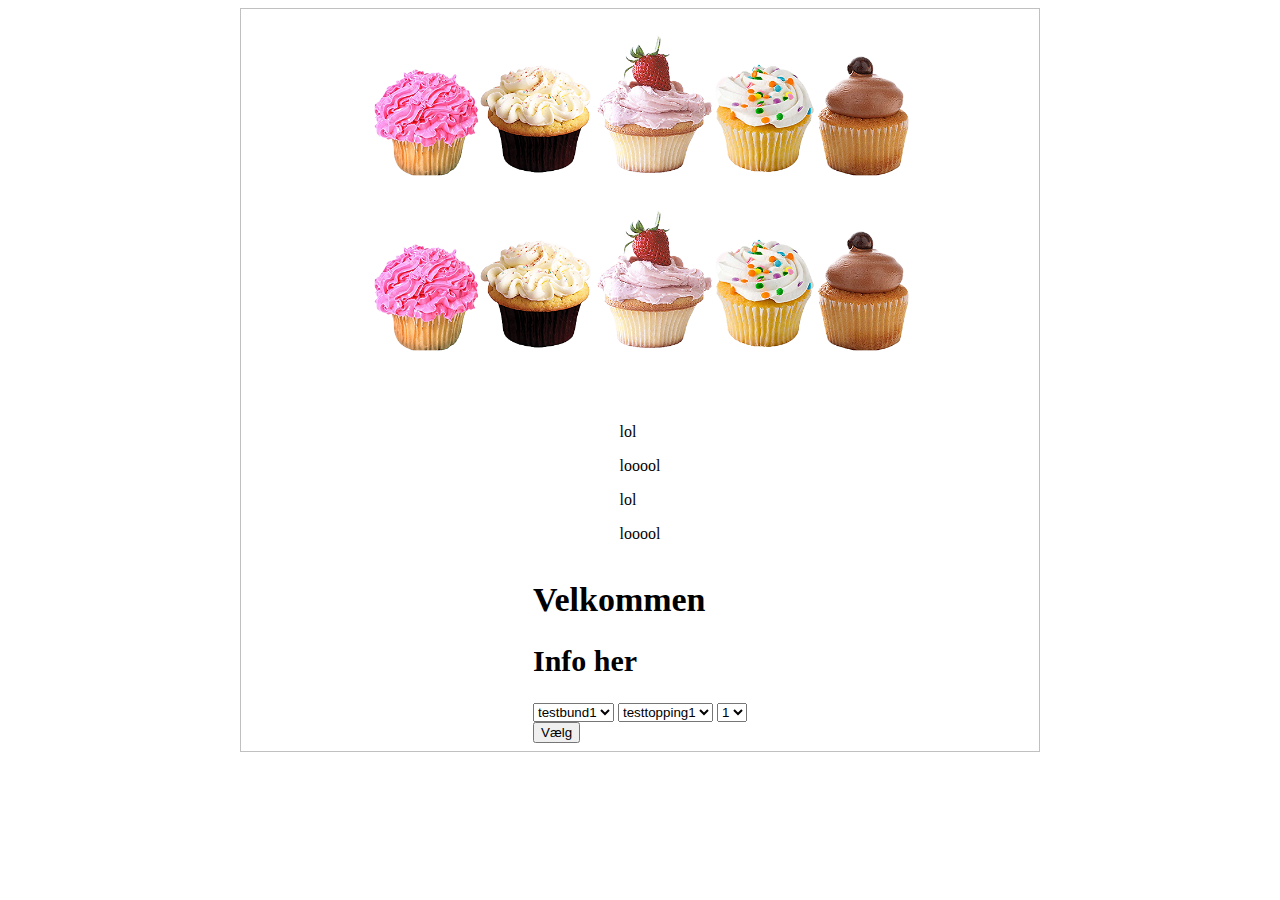
==== src/main/resources/templates/index.html @ a274a2ba "fff" ====
<!DOCTYPE html>
<html xmlns="http://www.w3.org/1999/xhtml" xmlns:th="http://www.thymeleaf.org">

<title>Frontpage</title>
<meta charset="UTF-8">
<meta name="viewport" content="width=device-width, initial-scale=1.0">
<link href="../public/css/styles.css" th:href="@{/css/styles.css}" rel="stylesheet"/>
<link rel="icon" type="image/png" sizes="32x32" th:href="@{/images/cupcakefavico32x32.png}">
<link rel="icon" type="image/png" sizes="48x48" th:href="@{/images/cupcakefavico48x48.png}">
</head>

<body>

<div class="page">
    <header>
        <a href="index.html" th:href="@{/}">
            <img src="../public/images/cupcakelogocakes.png" th:src="@{/images/cupcakelogotitle.png}" alt="" />
            <img alt="logo" src="../public/images/cupcakelogocakes.png" th:src="@{/images/cupcakelogocakes.png}"/>
        </a>
    </header>

    <div class="navbar">
        <div class="navbarLeft">
            <p>lol</p>
            <p>looool</p>
        </div>
        <div class="navbarRight">
            <p>lol</p>
            <p>looool</p>
        </div>
    </div>

    <div class="frontpageBoxOrder">
        <h1>Velkommen</h1>
        <h2>Info her</h2>
        <form method="post">
            <div class="frontpageBoxOrderSelections">
                <select name="bund">
                    <option value="testbund1">testbund1</option>
                    <option value="testbund2">testbund2</option>
                    </select>

      <select name="topping">
                    <option value="testtopping1">testtopping1</option>
                    <option value="testtopping2">testtopping2</option>
                    </select>

      <select name="antal">
                    <option value="1">1</option>
                    <option value="2">2</option>
                    </select>

            </div>
            <button formaction="/order" type="submit">Vælg</button>
        </form>
    </div>
</div>
</body>
</html>
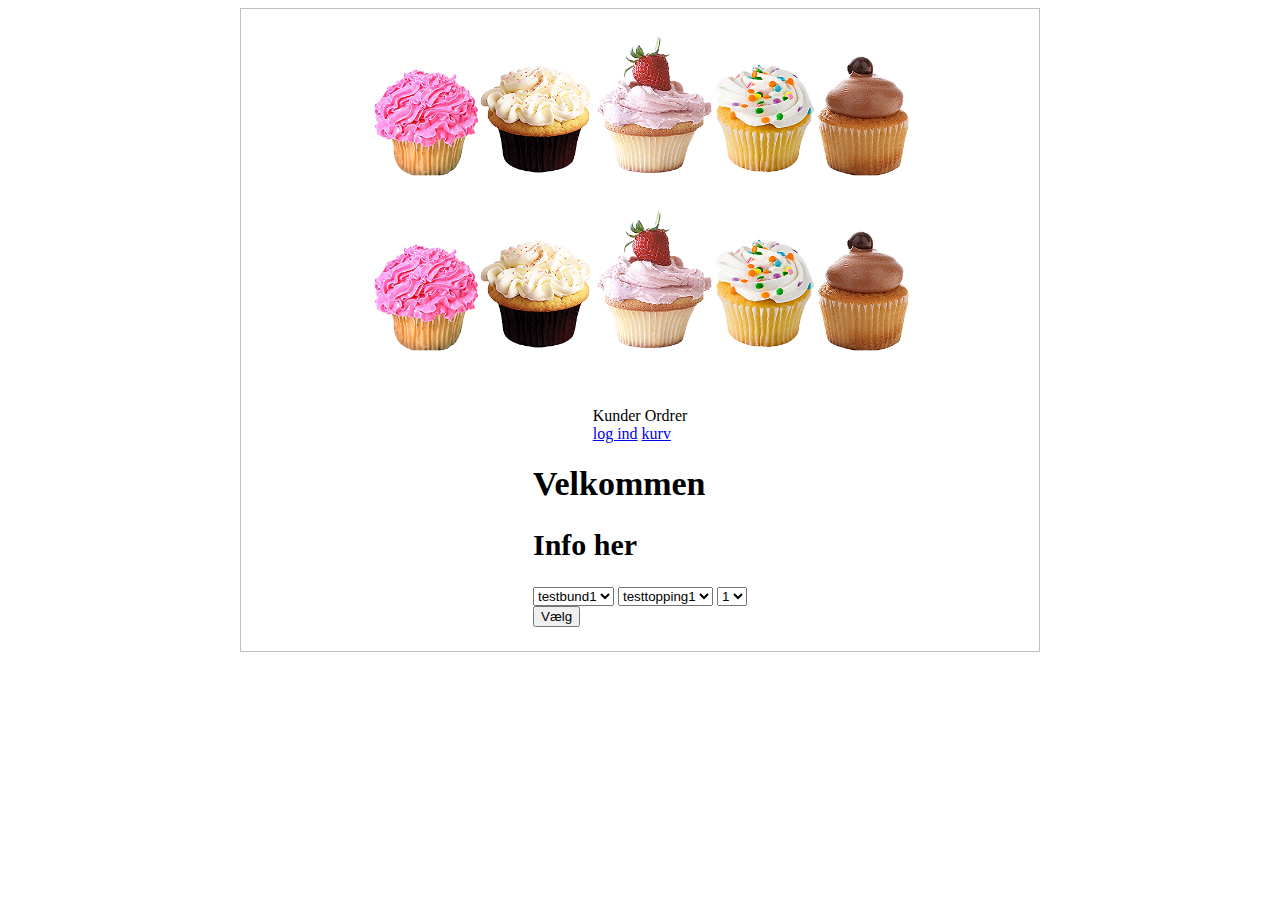
==== commit 3807dc1c: "cupcake week" ====
--- a/src/main/resources/templates/index.html
+++ b/src/main/resources/templates/index.html
@@ -21,16 +21,20 @@
 
     <div class="navbar">
         <div class="navbarLeft">
-            <p>lol</p>
-            <p>looool</p>
+            <a th:if="${session.admin == true}" th:href="customers">Kunder</a>
+            <a th:if="${session.admin == true}" th:href="allorders">Ordrer</a>
         </div>
         <div class="navbarRight">
-            <p>lol</p>
-            <p>looool</p>
+            <a th:if="${session.user == null}" href="../templates/login.html"
+               th:href="login">log ind</a>
+            <a th:if="${session.user != null}" href="../templates/profile.html"
+               th:href="@{profile(email=${session.user.Email()})}"
+               th:text="${session.user.Email()}"></a>
+            <a href="../templates/myorders.html" th:href="myorders">kurv</a>
         </div>
     </div>
 
-    <div class="frontpageBoxOrder">
+    <div class="inputDiv">
         <h1>Velkommen</h1>
         <h2>Info her</h2>
         <form method="post">
@@ -54,6 +58,11 @@
             <button formaction="/order" type="submit">Vælg</button>
         </form>
     </div>
+
+    <div class="frontpagestatus" th:if="${message != null && !message.isEmpty()}" >
+        <p th:text="${message}" ></p>
+    </div>
+
 </div>
 </body>
 </html>
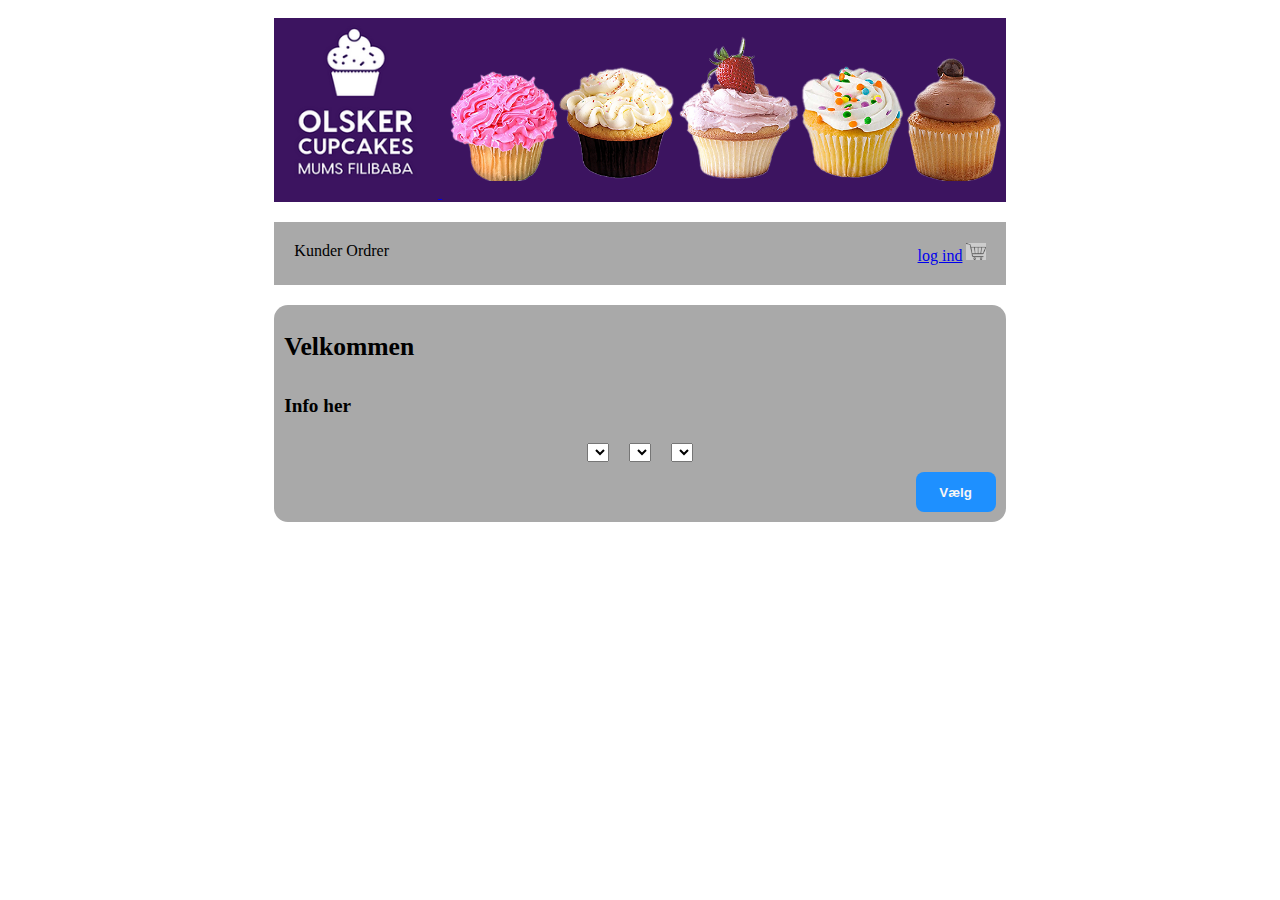
==== commit c656b8f4: "cupcake" ====
--- a/src/main/resources/templates/index.html
+++ b/src/main/resources/templates/index.html
@@ -1,6 +1,6 @@
 <!DOCTYPE html>
-<html xmlns="http://www.w3.org/1999/xhtml" xmlns:th="http://www.thymeleaf.org">
-
+<html xmlns="http://www.w3.org/1999/xhtml" xmlns:th="http://www.thymeleaf.org" lang="">
+<head>
 <title>Frontpage</title>
 <meta charset="UTF-8">
 <meta name="viewport" content="width=device-width, initial-scale=1.0">
@@ -14,7 +14,7 @@
 <div class="page">
     <header>
         <a href="index.html" th:href="@{/}">
-            <img src="../public/images/cupcakelogocakes.png" th:src="@{/images/cupcakelogotitle.png}" alt="" />
+            <img src="../public/images/cupcakelogotitle.png" th:src="@{/images/cupcakelogotitle.png}" alt="" />
             <img alt="logo" src="../public/images/cupcakelogocakes.png" th:src="@{/images/cupcakelogocakes.png}"/>
         </a>
     </header>
@@ -30,28 +30,27 @@
             <a th:if="${session.user != null}" href="../templates/profile.html"
                th:href="@{profile(email=${session.user.Email()})}"
                th:text="${session.user.Email()}"></a>
-            <a href="../templates/myorders.html" th:href="myorders">kurv</a>
+            <a href="../templates/myorders.html" th:href="myorders">
+                <img src="../public/images/shoppingbasket2mini.png" th:src="@{/images/shoppingbasket2mini.png}" alt=""/>
+            </a>
         </div>
     </div>
 
-    <div class="inputDiv">
+    <div class="contentBox">
         <h1>Velkommen</h1>
         <h2>Info her</h2>
         <form method="post">
             <div class="frontpageBoxOrderSelections">
-                <select name="bund">
-                    <option value="testbund1">testbund1</option>
-                    <option value="testbund2">testbund2</option>
+                <select name="top">
+                    <option th:each="top : ${tops}" th:value="${top.Id()}" th:text="${top.Name()} + ' : dkk ' + ${top.Price()}"></option>
                     </select>
 
-      <select name="topping">
-                    <option value="testtopping1">testtopping1</option>
-                    <option value="testtopping2">testtopping2</option>
+      <select name="bot">
+                    <option th:each="bot : ${bots}" th:value="${bot.Id()}" th:text="${bot.Name()} + ' : dkk ' + ${bot.Price()}"></option>
                     </select>
 
-      <select name="antal">
-                    <option value="1">1</option>
-                    <option value="2">2</option>
+      <select name="quant">
+                    <option th:each="num : ${range}" th:value="${num}" th:text="${num} + ' stk.'"></option>
                     </select>
 
             </div>
@@ -59,7 +58,7 @@
         </form>
     </div>
 
-    <div class="frontpagestatus" th:if="${message != null && !message.isEmpty()}" >
+    <div class="statusmessage" th:if="${message != null && !message.isEmpty()}" >
         <p th:text="${message}" ></p>
     </div>
 
